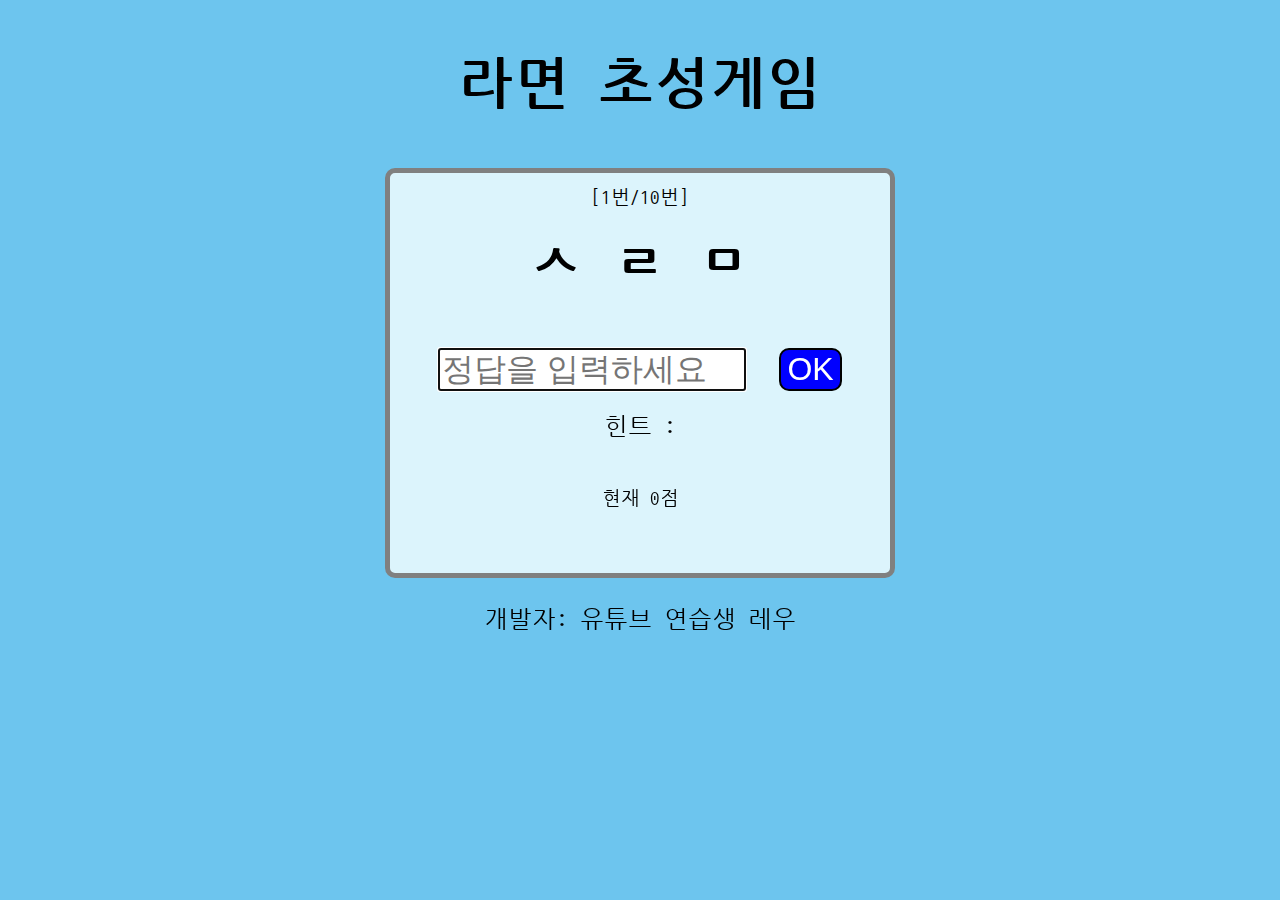
==== index.html @ a1f934ad "0813_firstpush" ====
<!DOCTYPE html>
<html lang="ko">
<head>
    <meta charset="UTF-8">
    <meta http-equiv="X-UA-Compatible" content="IE=edge">
    <meta name="viewport" content="width=device-width, initial-scale=1.0">
    <meta property="og:title" content="초성게임">
    <meta property="og:description" content="레우의 재밌는 라면 초성게임!">
    <title>초성 게임</title>
    <link rel="stylesheet" href="style.css">
</head>
<body>
    <div class="title">
        <h3>라면 초성게임</h1>
    </div>
    <div class="wrapper">
        <div class="quiz-numbering">
            [<span id="quiz-number">0</span>번/10번]
        </div>
        <header class="quiz">
            <div class="quiz-sentence">ㄹ ㅇ ㅊ ㄱ</div>
        </header>
        <section class="userInput">
            <input type="text" class="inputFromKey" placeholder="정답을 입력하세요">
            <button id="ok-btn">OK</button>
        </section>
        <section>
            <p class="hint">힌트 : </p>
        </section>
        <section class="score">
            <p>현재 <span id="scoreValue">0</span>점</p>
        </section>
        <footer>
            <p>개발자: 유튜브 연습생 레우</p>
        </footer>
    </div>
    <script src="script.js"></script>
</body>
</html>
---- style.css ----
@import url('https://fonts.googleapis.com/css2?family=Jua&family=Nanum+Gothic+Coding&display=swap');

body {
    font-family: 'Jua', sans-serif;
    font-family: 'Nanum Gothic Coding', monospace;
    background-color: rgb(109, 197, 238);
}

.wrapper {
    background-color: rgb(220, 244, 252);
    width: 500px;
    height: 400px;
    margin: 10px auto;
    text-align: center;
    border: 5px solid gray;
    border-radius: 10px;
}
.title {
    width: 400px;
    margin: 0 auto;
    text-align: center;
    font-weight: bold;
    font-size: 3rem;
}
.quiz {
    font-size: 3.5rem;
    margin: 10px 0;
    font-weight: bold;
}
.score {
    margin-top: 50px;
    font-size: 1.2rem;
}
.inputFromKey {
    width: 300px;
    font-size: 2rem;
    margin-top: 50px;
    margin-right: 25px;
}
.quiz-numbering {
    margin-top: 15px;
    margin-bottom: 25px;
    font-size: 1.2rem;
}
#ok-btn {
    font-size: 2rem;
    border: 2px solid black;
    background-color: blue;
    border-radius: 10px;
    color: white;
    cursor: pointer;
}
#ok-btn:hover {
    background-color: rgb(0, 0, 197);
    color: rgb(228, 228, 228);
}
.hint {
    font-size: 1.5rem;
}
.reStartBtn {
    margin-bottom: 10px;
    font-size: 1rem;
    background-color: black;
    color: white;
}
footer {
    font-size: 1.5rem;
    margin-top: 100px;
}
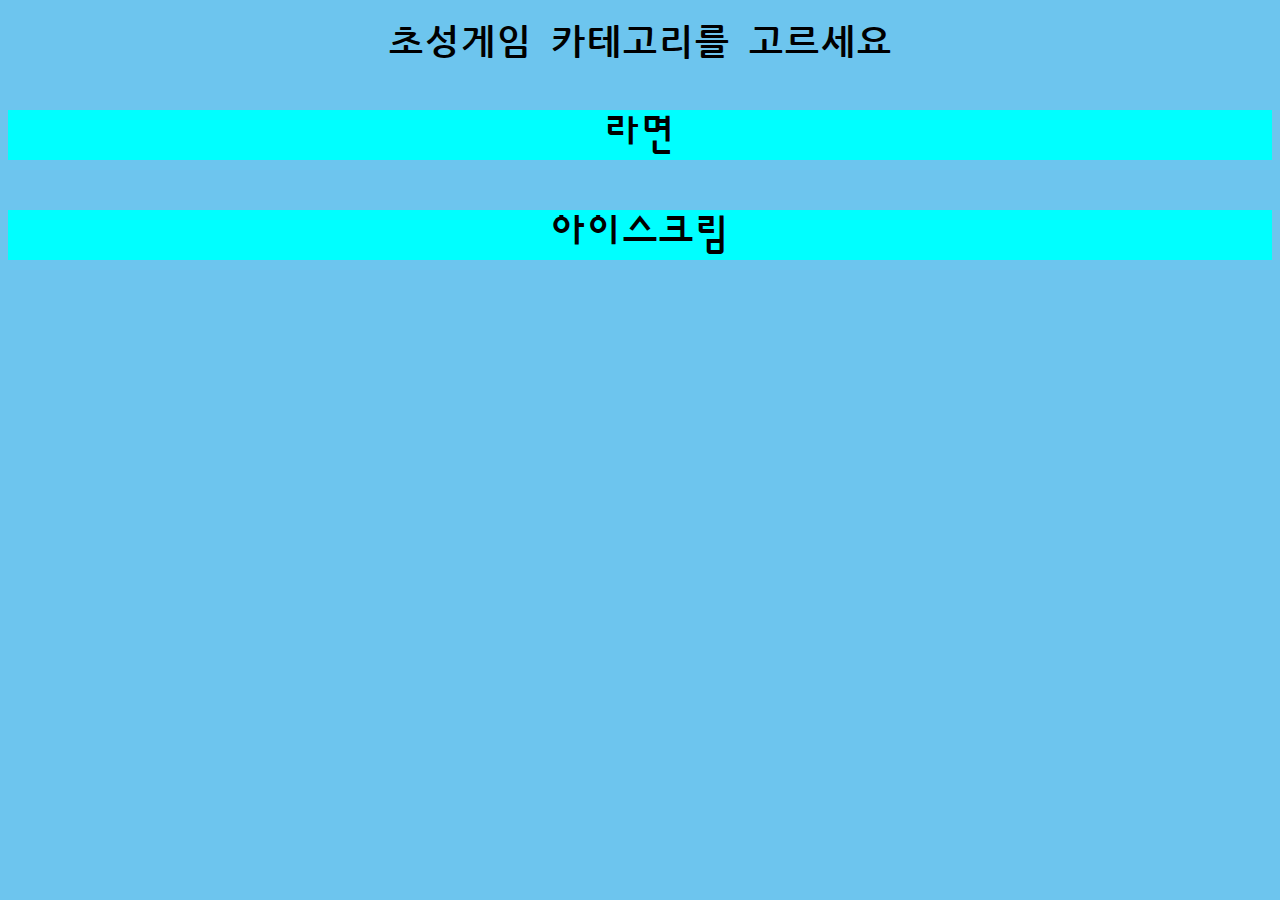
==== commit abc083ea: "second_push" ====
--- a/index.html
+++ b/index.html
@@ -1,39 +1,16 @@
 <!DOCTYPE html>
 <html lang="ko">
-<head>
-    <meta charset="UTF-8">
-    <meta http-equiv="X-UA-Compatible" content="IE=edge">
-    <meta name="viewport" content="width=device-width, initial-scale=1.0">
-    <meta property="og:title" content="초성게임">
-    <meta property="og:description" content="레우의 재밌는 라면 초성게임!">
-    <title>초성 게임</title>
-    <link rel="stylesheet" href="style.css">
-</head>
-<body>
-    <div class="title">
-        <h3>라면 초성게임</h1>
-    </div>
-    <div class="wrapper">
-        <div class="quiz-numbering">
-            [<span id="quiz-number">0</span>번/10번]
-        </div>
-        <header class="quiz">
-            <div class="quiz-sentence">ㄹ ㅇ ㅊ ㄱ</div>
-        </header>
-        <section class="userInput">
-            <input type="text" class="inputFromKey" placeholder="정답을 입력하세요">
-            <button id="ok-btn">OK</button>
-        </section>
-        <section>
-            <p class="hint">힌트 : </p>
-        </section>
-        <section class="score">
-            <p>현재 <span id="scoreValue">0</span>점</p>
-        </section>
-        <footer>
-            <p>개발자: 유튜브 연습생 레우</p>
-        </footer>
-    </div>
-    <script src="script.js"></script>
-</body>
+    <head>
+        <meta charset="UTF-8">
+        <meta http-equiv="X-UA-Compatible" content="IE=edge">
+        <meta name="viewport" content="width=device-width, initial-scale=1.0">
+        <link rel="stylesheet" href="style.css">
+        <title>초성 게임 카테고리를 고르세요.</title>
+    </head>
+    <body>
+        <h1 id="cate_title">초성게임 카테고리를 고르세요</h1>
+        <div id="category_select_ramen" class="select_cate"><a href="game_ramen.html">라면</a></div>
+        <div id="category_select_icecream" class="select_cate"><a href="game_icecream.html">아이스크림</a></div>
+        <script src="script.js"></script>
+    </body>
 </html>--- a/style.css
+++ b/style.css
@@ -1,4 +1,5 @@
 @import url('https://fonts.googleapis.com/css2?family=Jua&family=Nanum+Gothic+Coding&display=swap');
+@import url('https://fonts.googleapis.com/css2?family=Jua&family=Nanum+Gothic+Coding&family=Sunflower&display=swap');
 
 body {
     font-family: 'Jua', sans-serif;
@@ -55,7 +56,17 @@
     color: rgb(228, 228, 228);
 }
 .hint {
-    font-size: 1.5rem;
+    font-size: 2rem;
+    margin-top: 25px;
+    border: 3px solid red;
+    background-color: yellow;
+    border-radius: 20px;
+    cursor: pointer;
+}
+.hint:hover {
+    transition: 0.5s;
+    border: 3px solid rgb(150, 0, 0);
+    background-color: rgb(145, 145, 0);
 }
 .reStartBtn {
     margin-bottom: 10px;
@@ -66,4 +77,34 @@
 footer {
     font-size: 1.5rem;
     margin-top: 100px;
+}
+#cate_title {
+    text-align: center;
+    font-size: 2.25rem;
+}
+.select_cate {
+    background-color: aqua;
+    text-align: center;
+    font-size: 2.5rem;
+    margin-top: 50px;
+    font-family: 'Jua', sans-serif;
+    font-family: 'Nanum Gothic Coding', monospace;
+    font-family: 'Sunflower', sans-serif;
+}
+.select_cate a {
+    text-decoration: none;
+    color: black;
+}
+.select_cate a:hover {
+    color: cadetblue;
+    transition: 0.25s;
+}
+#icecream_title {
+    font-size: 2.63187rem;
+    color: darkblue;
+}
+#icecream_wrapper {
+    background-image: url(icecream_bgi.png);
+    max-width: 1500px;
+    max-height: 1500px;
 }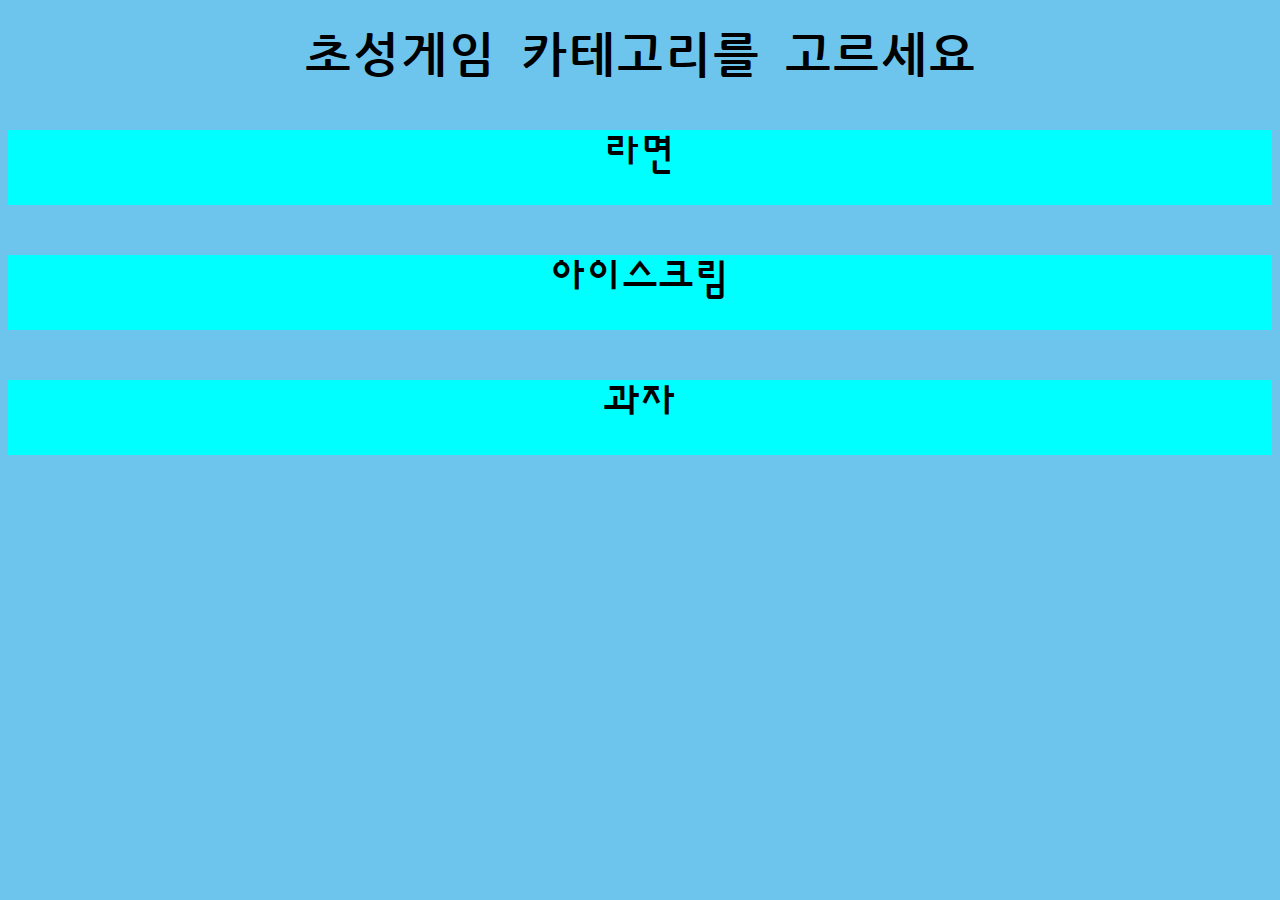
==== commit 4cb51331: "sixthPush" ====
--- a/index.html
+++ b/index.html
@@ -11,6 +11,7 @@
         <h1 id="cate_title">초성게임 카테고리를 고르세요</h1>
         <div id="category_select_ramen" class="select_cate"><a href="game_ramen.html">라면</a></div>
         <div id="category_select_icecream" class="select_cate"><a href="game_icecream.html">아이스크림</a></div>
+        <div id="category_select_snack" class="select_cate"><a href="game_snack.html">과자</a></div>
         <script src="script.js"></script>
     </body>
 </html>--- a/style.css
+++ b/style.css
@@ -1,12 +1,14 @@
 @import url('https://fonts.googleapis.com/css2?family=Jua&family=Nanum+Gothic+Coding&display=swap');
 @import url('https://fonts.googleapis.com/css2?family=Jua&family=Nanum+Gothic+Coding&family=Sunflower&display=swap');
+@import url('https://fonts.googleapis.com/css2?family=Black+Han+Sans&display=swap');
+@import url('https://fonts.googleapis.com/css2?family=Black+Han+Sans&family=Cute+Font&display=swap');
+@import url('https://fonts.googleapis.com/css2?family=Black+Han+Sans&family=Cute+Font&family=Single+Day&display=swap');
 
 body {
     font-family: 'Jua', sans-serif;
     font-family: 'Nanum Gothic Coding', monospace;
     background-color: rgb(109, 197, 238);
 }
-
 .wrapper {
     background-color: rgb(220, 244, 252);
     width: 500px;
@@ -22,6 +24,8 @@
     text-align: center;
     font-weight: bold;
     font-size: 3rem;
+    background-color: aquamarine;
+    color: cornflowerblue;
 }
 .quiz {
     font-size: 3.5rem;
@@ -37,6 +41,12 @@
     font-size: 2rem;
     margin-top: 50px;
     margin-right: 25px;
+    border: 3px solid blueviolet;
+    background-color: rgb(0, 195, 255);
+    border-radius: 10px;
+    font-family: 'Black Han Sans', sans-serif;
+    font-family: 'Cute Font', cursive;
+    font-family: 'Single Day', cursive;
 }
 .quiz-numbering {
     margin-top: 15px;
@@ -62,6 +72,8 @@
     background-color: yellow;
     border-radius: 20px;
     cursor: pointer;
+    font-family: 'Black Han Sans', sans-serif;
+    font-family: 'Cute Font', cursive;
 }
 .hint:hover {
     transition: 0.5s;
@@ -75,12 +87,14 @@
     color: white;
 }
 footer {
-    font-size: 1.5rem;
+    font-size: 2.5rem;
     margin-top: 100px;
+    font-family: 'Black Han Sans', sans-serif;
+    color: blue;
 }
 #cate_title {
     text-align: center;
-    font-size: 2.25rem;
+    font-size: 3rem;
 }
 .select_cate {
     background-color: aqua;
@@ -90,6 +104,7 @@
     font-family: 'Jua', sans-serif;
     font-family: 'Nanum Gothic Coding', monospace;
     font-family: 'Sunflower', sans-serif;
+    height: 75px;
 }
 .select_cate a {
     text-decoration: none;
@@ -105,6 +120,28 @@
 }
 #icecream_wrapper {
     background-image: url(icecream_bgi.png);
-    max-width: 1500px;
-    max-height: 1500px;
+    background-size: cover;
+}
+#ramen_wrapper {
+    background-image: url(ramen_bgi.jpg);
+    background-size: cover;
+}
+#snack_wrapper {
+    background-image: url(snack_bgi.jpg);
+    background-size: cover;
+}
+.go_category {
+    background-color: aqua;
+    border: 3px solid blue;
+    border-radius: 15px;
+    font-size: 2rem;
+    cursor: pointer;
+}
+.go_category:hover {
+    background-color: rgb(0, 172, 172);
+    border: 3px solid rgb(0, 0, 143);
+    transition: 0.5s;
+}
+.result {
+    font-size: 3rem;
 }